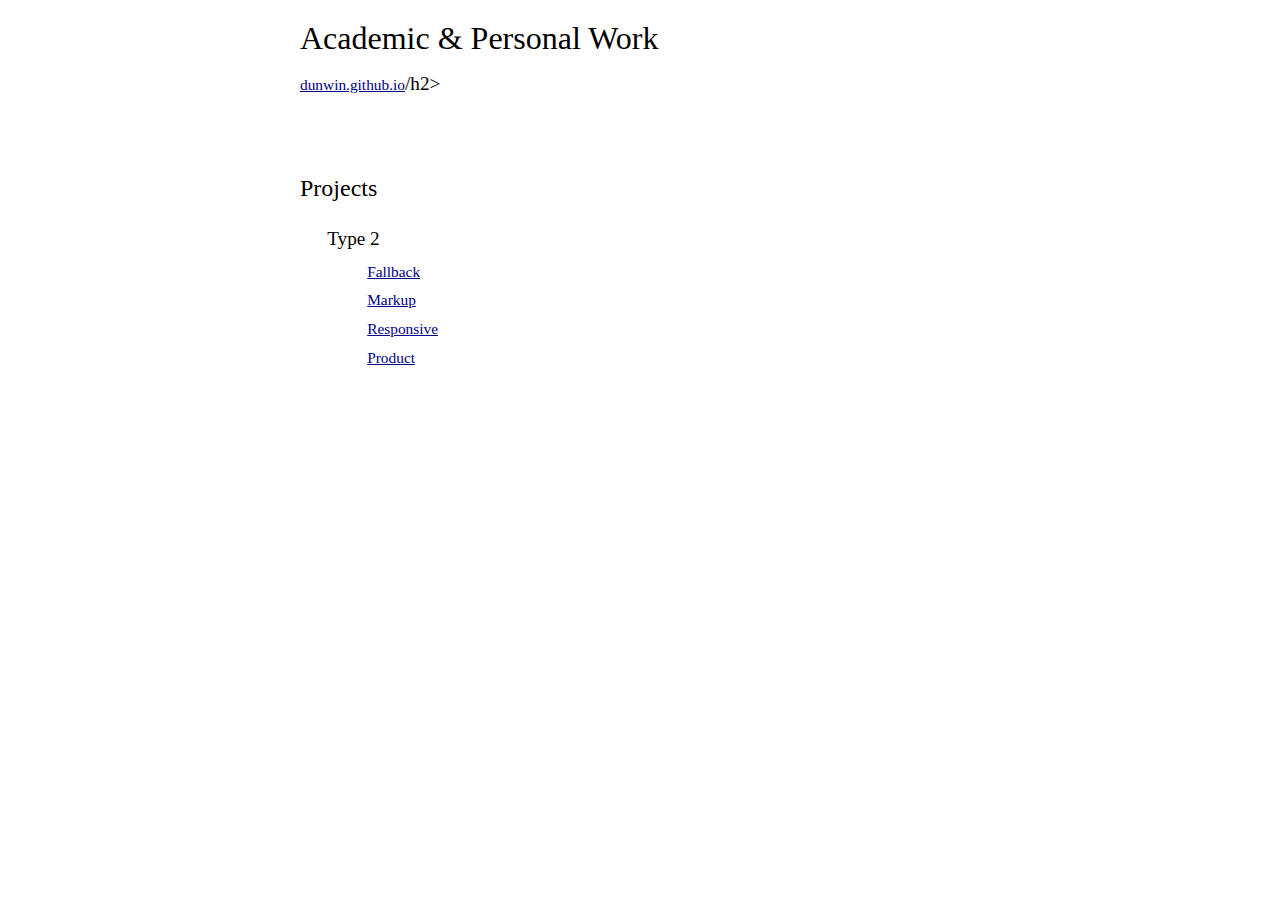
==== index.html @ e0392f56 "Update index.html" ====
<!doctype html>
<html lang="en">
<head>
  <meta charset="utf-8">
  <meta name="viewport" content="width=device-width">
  <title>dunwin github</title>
  <meta name="author" content="Devon Unwin">
  <style>

  body {
      margin-left: auto;
      margin-right: auto;
      padding-left: 1.5em;
      max-width: 44em;
      background: #fff;
      font-size: 1em;
      }

    h1 {
      display: block;
      font: 2em/1.1 Georgia, "Times New Roman", serif;
      padding-top: 0 em;
      margin-bottom: .2em;
      }

    h2 {
      font: 1.2em/1.1 Georgia, "Times New Roman", serif;
      padding-bottom: 3em;
      }

    h3 {
      font: 1.5em/1.1 Georgia, "Times New Roman", serif;
      padding-top: 0 em;
      margin-top: 0 em;
      }

    h4 {
      font: 1.2em/1.2 Georgia, "Times New Roman", serif;
      padding-top: 0 em;
      margin-top: 0 em;
      }

    p {
      font: 1.2em/1.1 Georgia, "Times New Roman", serif;
      line-height: 1.5;
      }

    ul {
      display: block;
      font: 1.2em/1.1 Georgia, "Times New Roman", serif;
      list-style: none;
      margin-top: -1em;
      line-height: 1.5;
      }

    a {
      font: .8em/1.1 Georgia, "Times New Roman", serif;
      }

    a:link {
      color: #000088;
      }

    a:visited {
      color: #333366;
      }

    a:hover {
      padding-left: .3em;
      }

    a:active {
      color: #222;
      }

    .cont {
      padding-left: 1.7em;
      }


  </style>
</head>

<body>

<h1>Academic &amp; Personal Work</h1>

<h2><a href="https://github.com/dunwin/dunwin.github.io">dunwin.github.io</a>/h2>

<h3>Projects</h3>

<section class="cont"><h4>Type 2</h4>

<ul>
<li><a href="https://github.com/dunwin/dunwin.github.io/tree/master/type-2/fallback">Fallback</a></li>
<li><a href="https://github.com/dunwin/dunwin.github.io/tree/master/type-2/markup">Markup</a></li>
<li><a href="https://github.com/dunwin/dunwin.github.io/tree/master/type-2/responsive">Responsive</a></li>
<li><a href="https://github.com/dunwin/dunwin.github.io/tree/master/type-2/product">Product</a></li>
</ul>
</section>
  
  
</body>
</html>
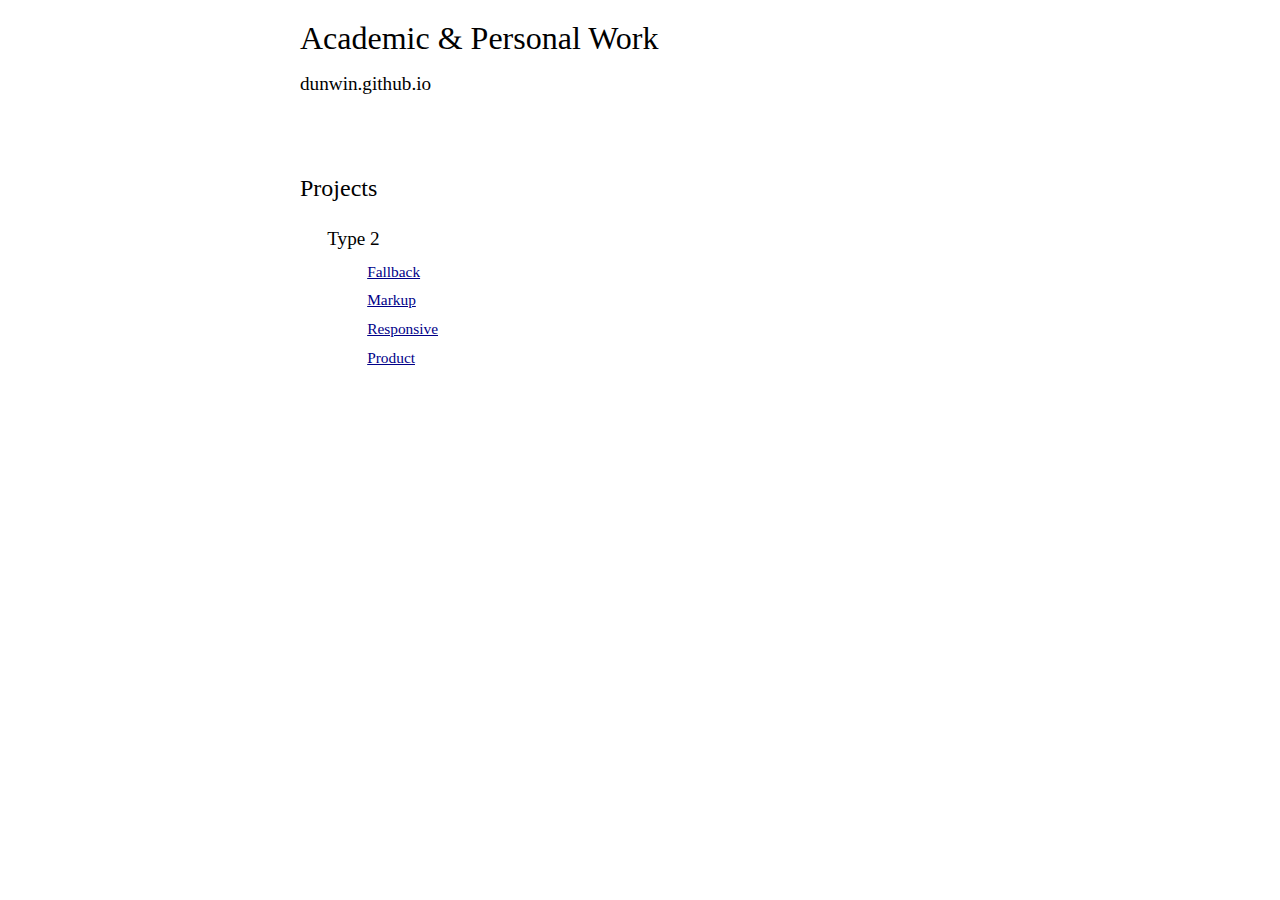
==== commit df6ed5cb: "Update index.html" ====
--- a/index.html
+++ b/index.html
@@ -85,7 +85,7 @@
 
 <h1>Academic &amp; Personal Work</h1>
 
-<h2><a href="https://github.com/dunwin/dunwin.github.io">dunwin.github.io</a>/h2>
+<h2>dunwin.github.io</h2>
 
 <h3>Projects</h3>
 
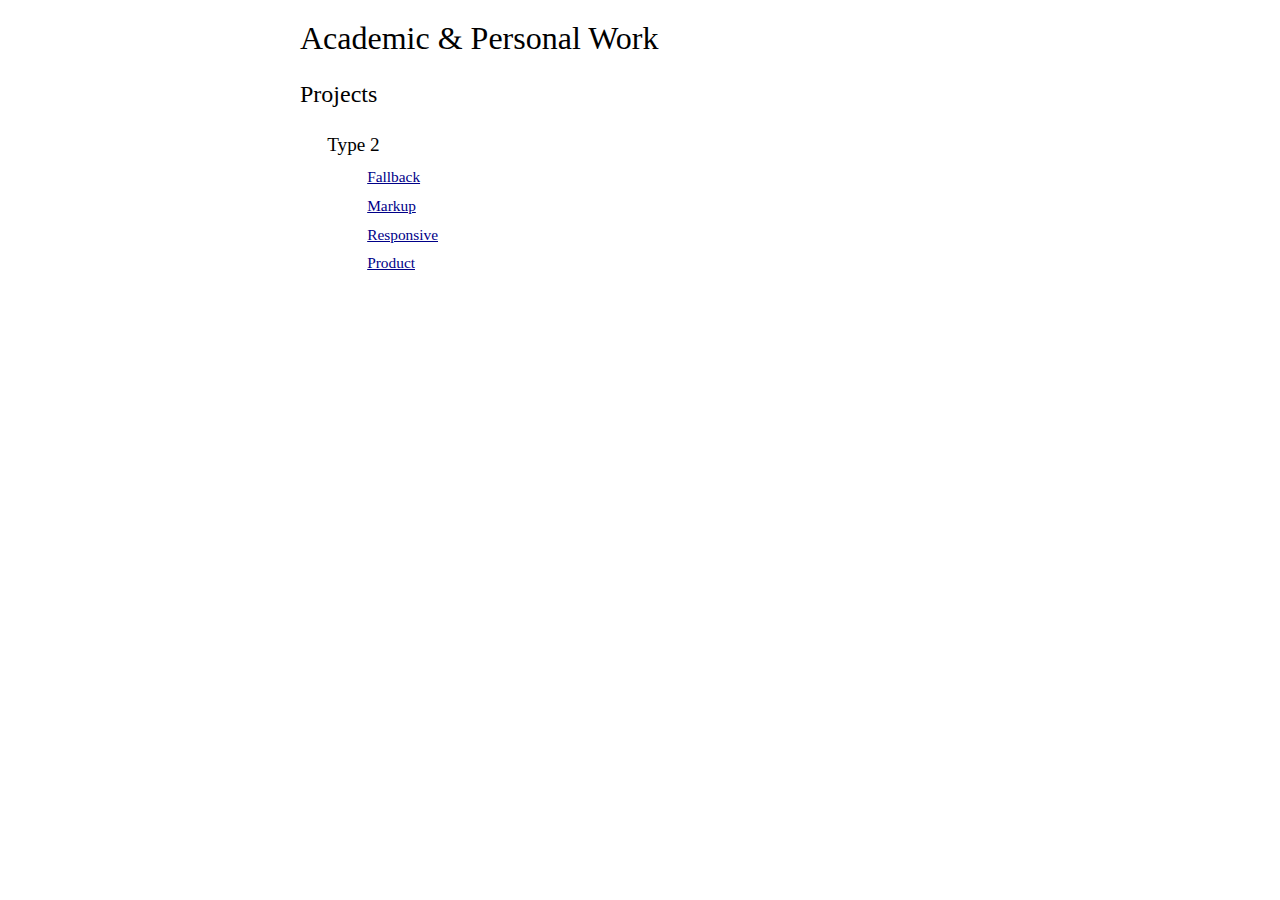
==== commit 7b806326: "Update index.html" ====
--- a/index.html
+++ b/index.html
@@ -3,7 +3,7 @@
 <head>
   <meta charset="utf-8">
   <meta name="viewport" content="width=device-width">
-  <title>dunwin github</title>
+  <title>dunwin.io github</title>
   <meta name="author" content="Devon Unwin">
   <style>
 
@@ -85,8 +85,6 @@
 
 <h1>Academic &amp; Personal Work</h1>
 
-<h2>dunwin.github.io</h2>
-
 <h3>Projects</h3>
 
 <section class="cont"><h4>Type 2</h4>
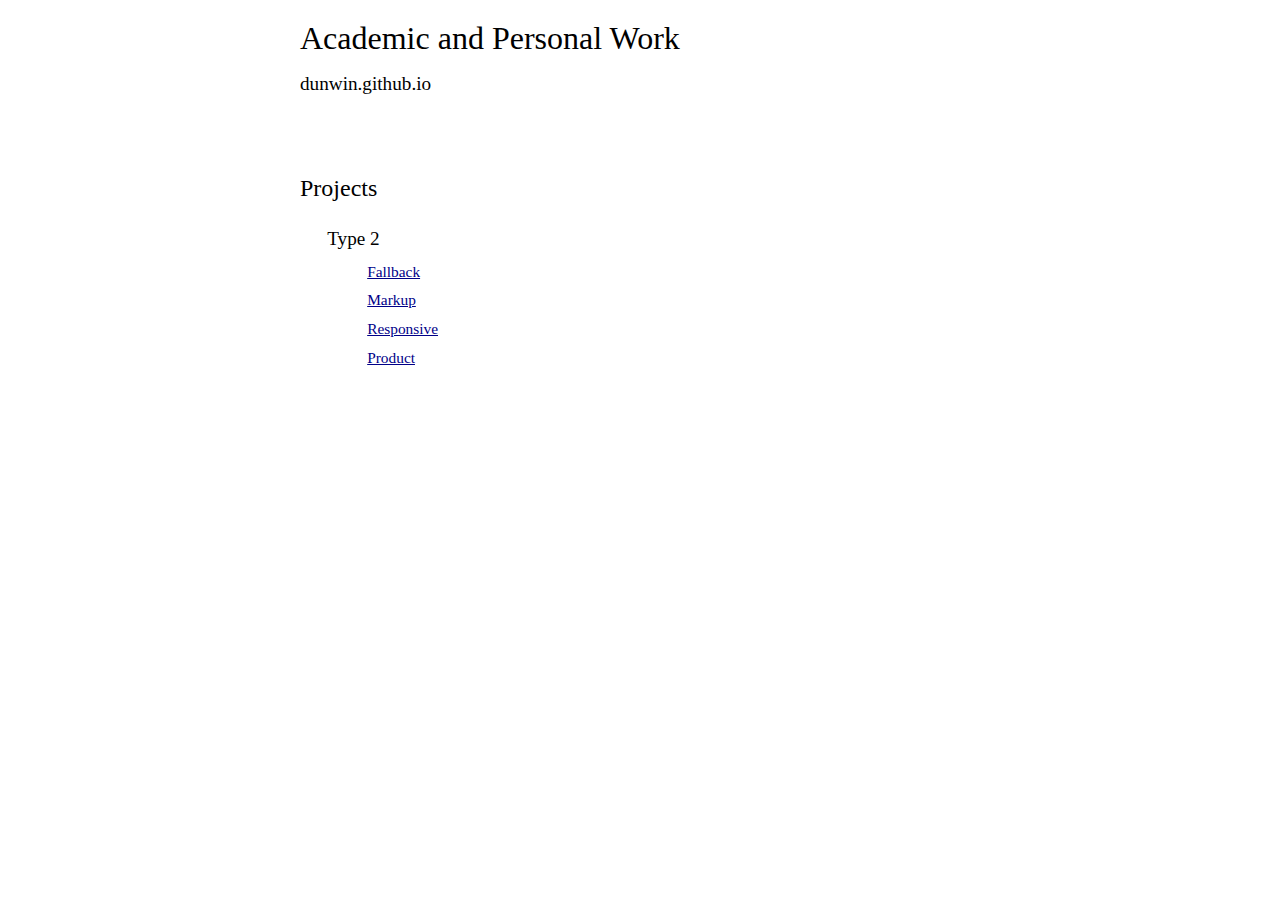
==== commit 1f671ed5: "header" ====
--- a/index.html
+++ b/index.html
@@ -3,7 +3,7 @@
 <head>
   <meta charset="utf-8">
   <meta name="viewport" content="width=device-width">
-  <title>dunwin.io github</title>
+  <title>dunwin github</title>
   <meta name="author" content="Devon Unwin">
   <style>
 
@@ -83,7 +83,9 @@
 
 <body>
 
-<h1>Academic &amp; Personal Work</h1>
+<h1>Academic and Personal Work</h1>
+  
+<h2>dunwin.github.io</h2>
 
 <h3>Projects</h3>
 
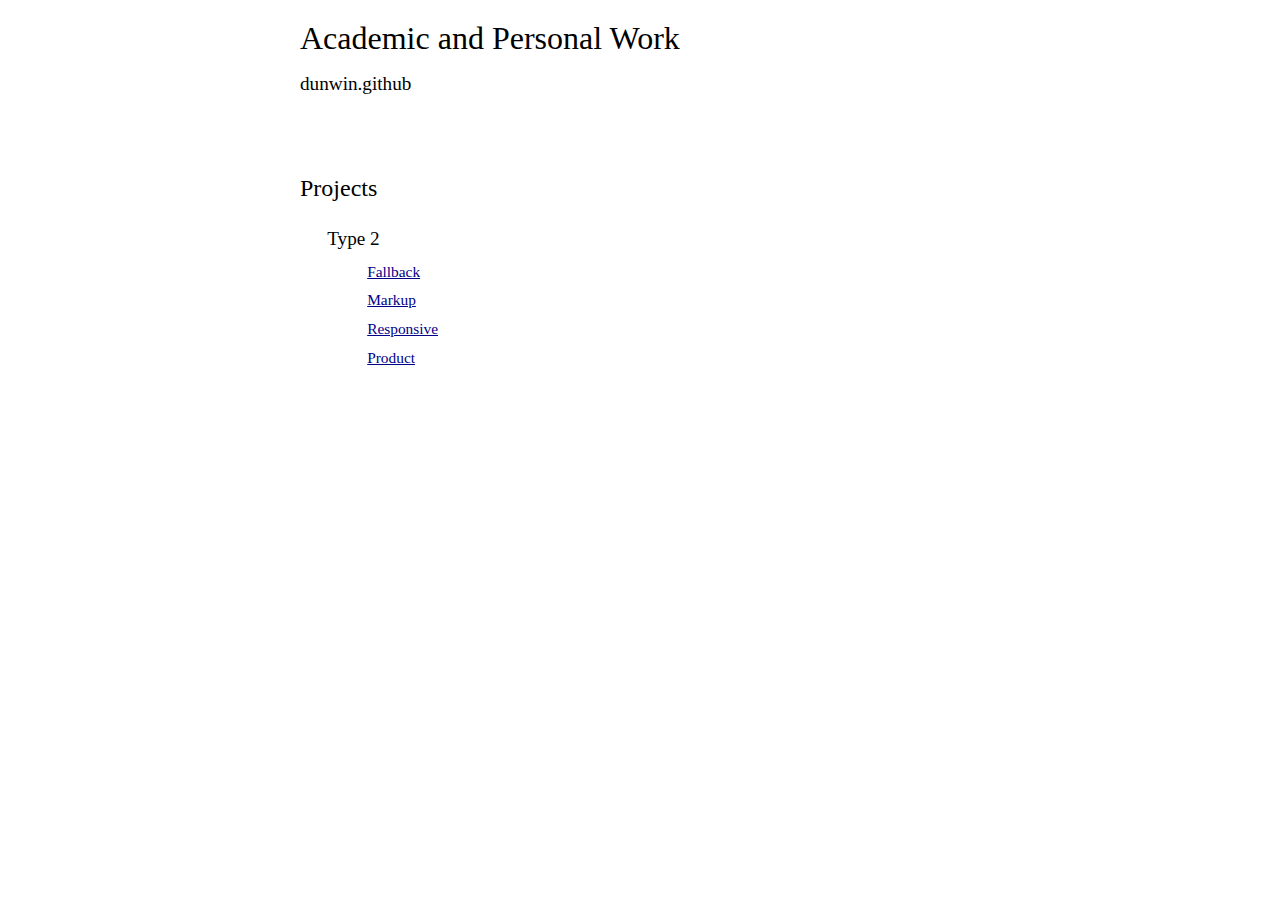
==== commit 06e03eb2: "Update index.html" ====
--- a/index.html
+++ b/index.html
@@ -85,7 +85,7 @@
 
 <h1>Academic and Personal Work</h1>
   
-<h2>dunwin.github.io</h2>
+<h2>dunwin.github</h2>
 
 <h3>Projects</h3>
 
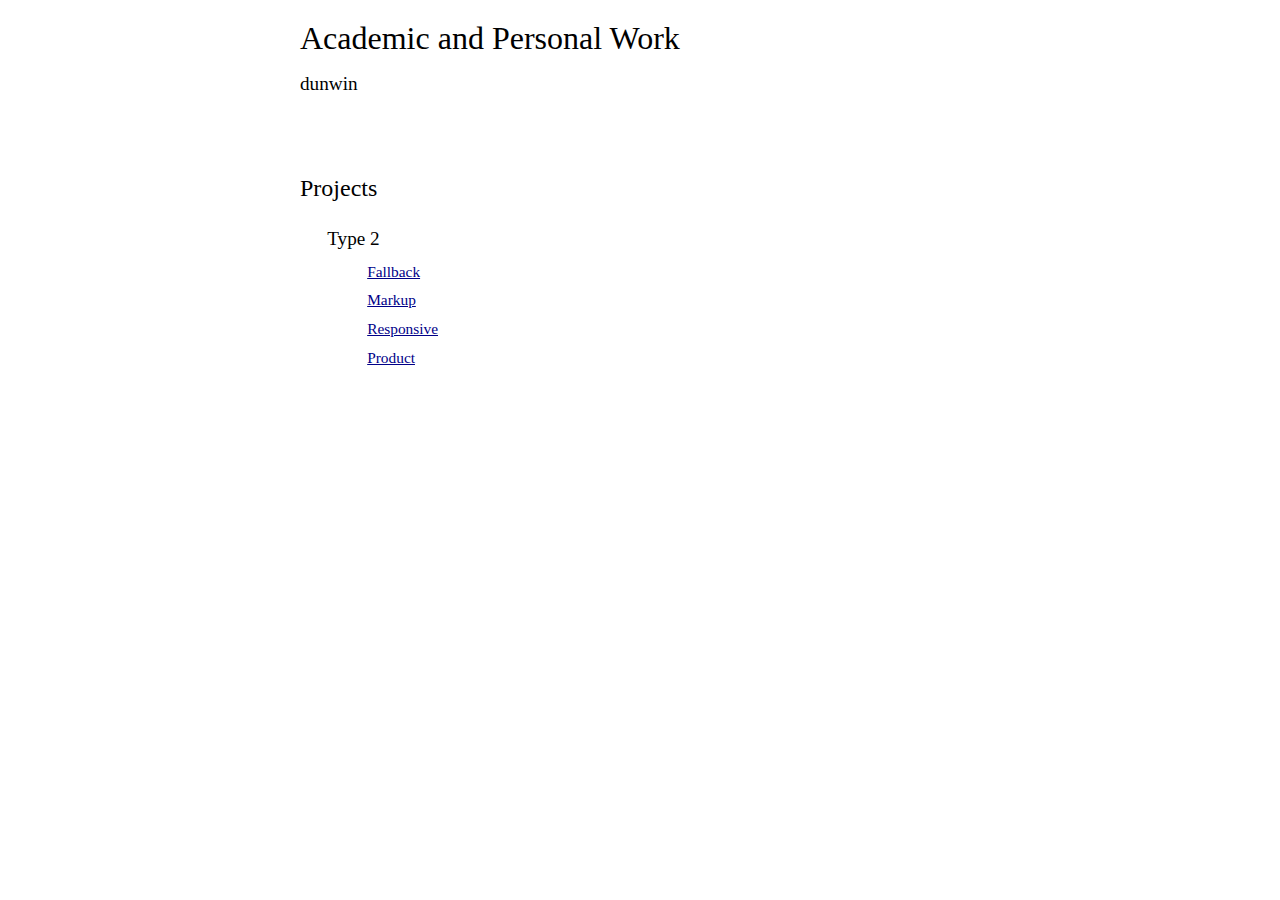
==== commit d452b3dc: "Update index.html" ====
--- a/index.html
+++ b/index.html
@@ -85,7 +85,7 @@
 
 <h1>Academic and Personal Work</h1>
   
-<h2>dunwin.github</h2>
+<h2>dunwin</h2>
 
 <h3>Projects</h3>
 
